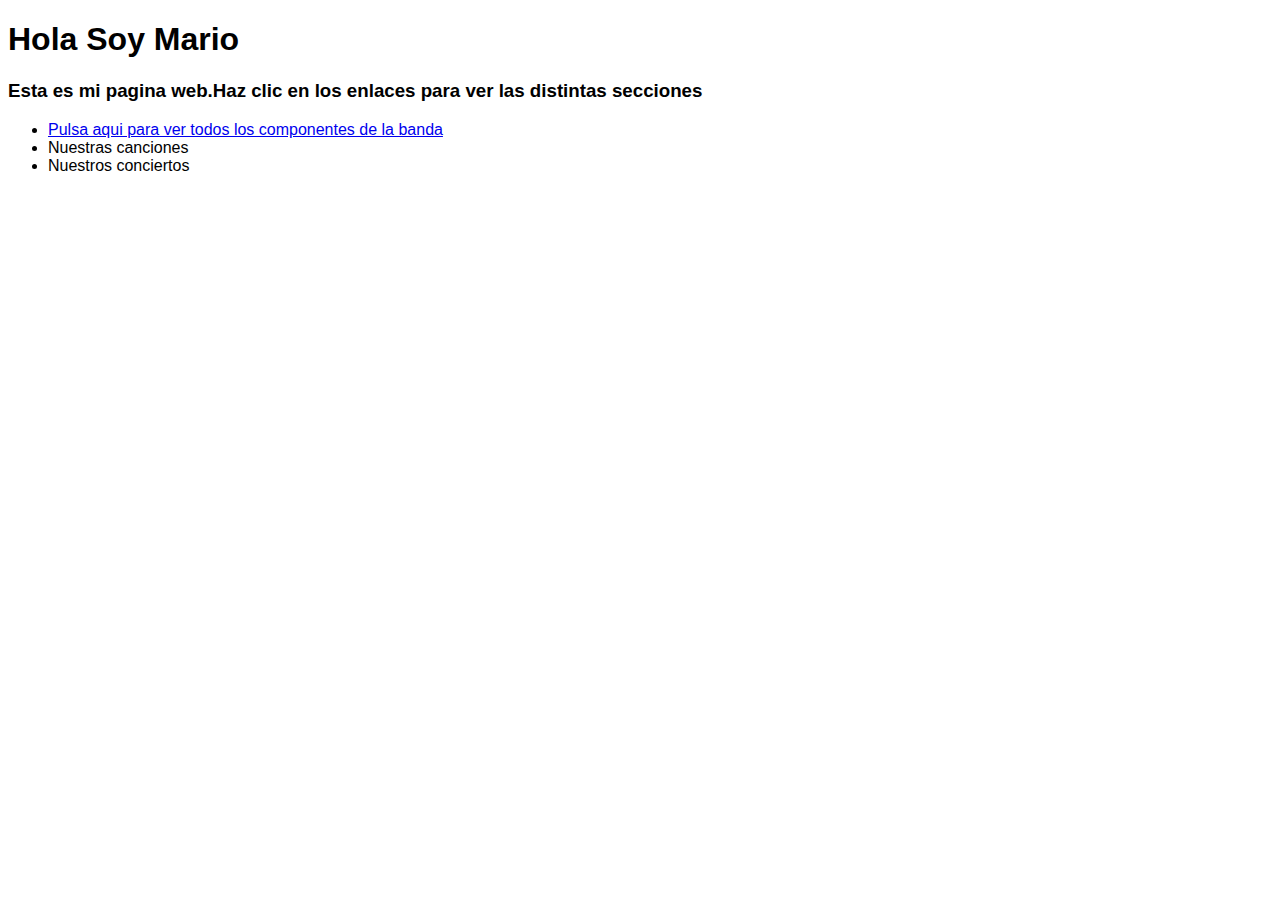
==== index.html @ 58945854 "Add files via upload" ====
<!DOCTYPE html>
<html>
<head>
<title>inicio</title>
<link type="text/css"rel="stylesheet"
href="css/hoja-estilo.css"/>
</head>
<body>
<h1>Hola Soy Mario</h1>
<p><h3>Esta es mi pagina web.Haz clic en los enlaces para ver las distintas secciones</h3></p>
<ul>
<li><a href="Nosotros.html">Pulsa aqui para ver todos los componentes de la banda</a></li>
<li>Nuestras canciones</li>
<li>Nuestros conciertos</li>
</ul>
</body>
</html>
---- css/hoja-estilo.css ----
body{
font-family:sans-serif;
}
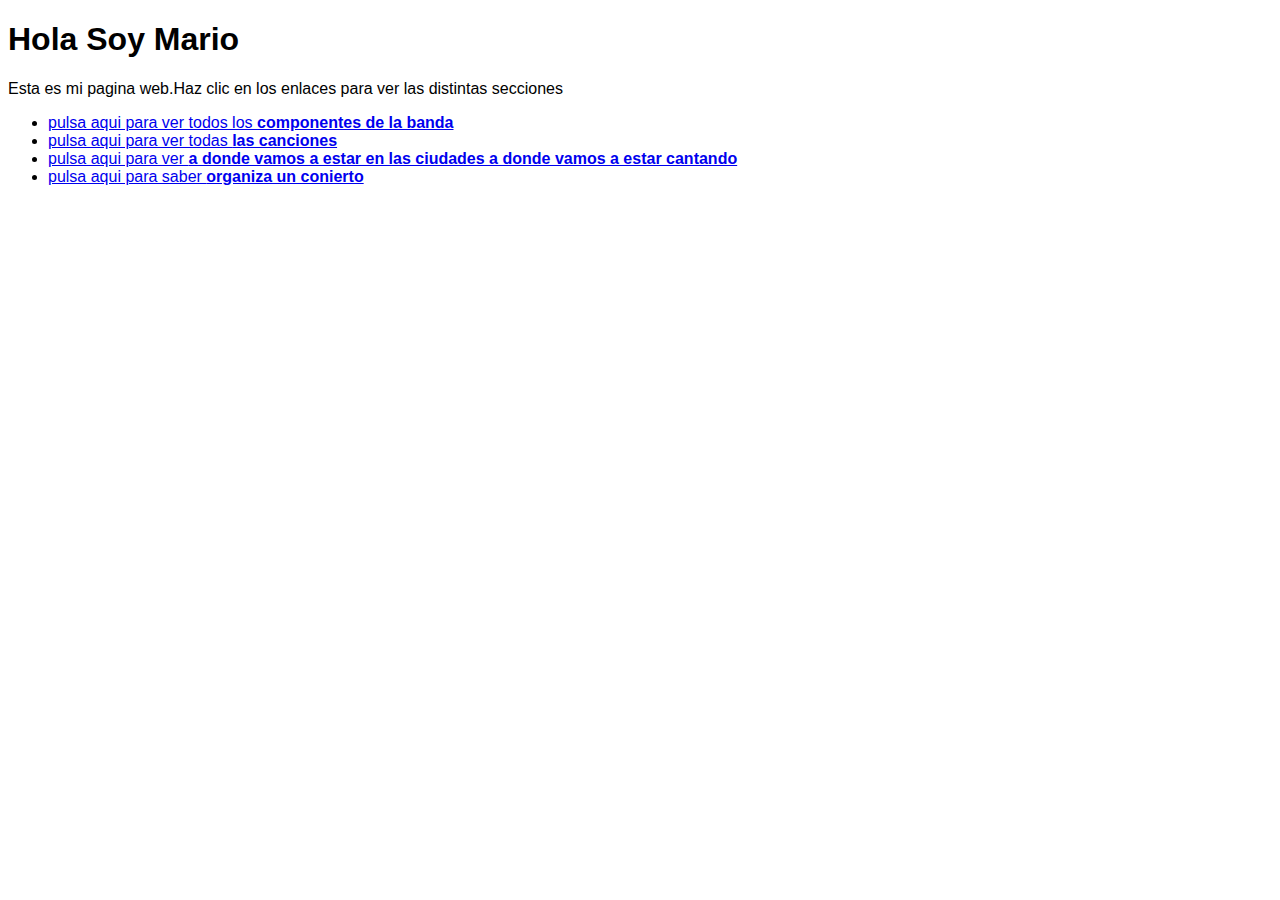
==== commit eafbea12: "Add files via upload" ====
--- a/index.html
+++ b/index.html
@@ -7,11 +7,12 @@
 </head>
 <body>
 <h1>Hola Soy Mario</h1>
-<p><h3>Esta es mi pagina web.Haz clic en los enlaces para ver las distintas secciones</h3></p>
+<p>Esta es mi pagina web.Haz clic en los enlaces para ver las distintas secciones</p>
 <ul>
-<li><a href="Nosotros.html">Pulsa aqui para ver todos los componentes de la banda</a></li>
-<li>Nuestras canciones</li>
-<li>Nuestros conciertos</li>
+<li><a href="nosotros.html"> pulsa aqui para ver todos los <strong>componentes de la banda</strong></a></li>
+<li><a href="canciones.html"> pulsa aqui para ver todas <strong>las canciones</strong></a></li>
+<li><a href="conciertos.html"> pulsa aqui para ver <strong>a donde vamos a estar en las ciudades a donde vamos a estar  cantando</strong></a></li>
+<li><a href="organizaunconcierto.html"> pulsa aqui para saber <strong>organiza un conierto</strong></a></li>
 </ul>
 </body>
 </html>